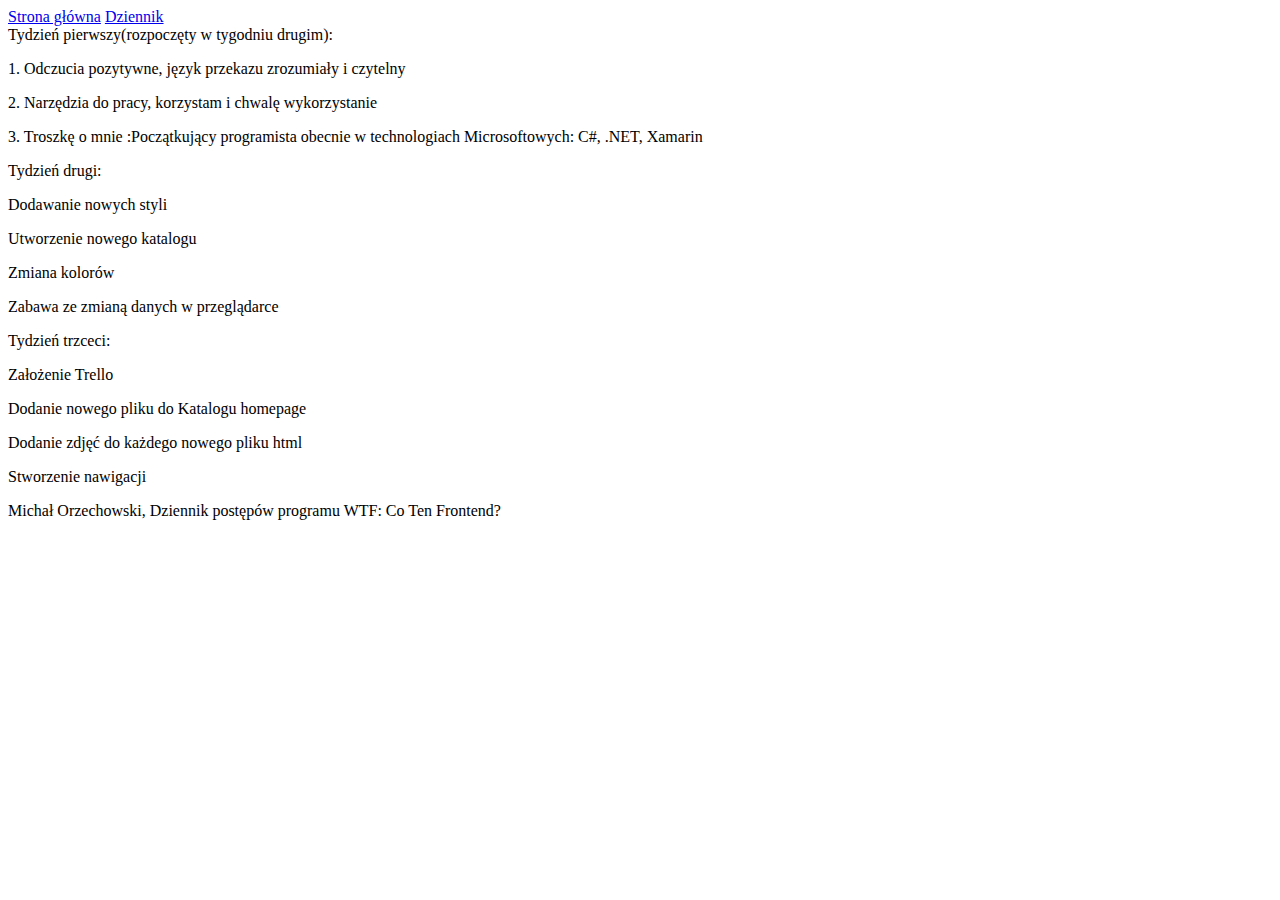
==== DrugaStrona.html @ e4a11593 "changes to first section" ====
<!DOCTYPE html>
<html lang="pl">

<head>
    <meta charset="UTF-8">
    <meta name="viewport" content="width=device-width, initial-scale=1.0">
    <title>Michał Orzechowski</title>
    <link href="style.css" rel="stylesheet" type="text/css">
</head>

<body>
    <header>
        <nav>
            <a href="index.html">Strona główna</a>
            <a href="DrugaStrona.html">Dziennik</a>
        </nav>

    </header>
    <main>
        <section id="dziennik">
            <article class="Lista">Tydzień pierwszy(rozpoczęty w tygodniu drugim):</article>
            <p>
                1. Odczucia pozytywne, język przekazu zrozumiały i czytelny
            </p>
            <p>
                2. Narzędzia do pracy, korzystam i chwalę wykorzystanie
            </p>
            <p>
                3. Troszkę o mnie :Początkujący programista obecnie w technologiach Microsoftowych: C#, .NET, Xamarin
            </p>

            Tydzień drugi:
            <p>Dodawanie nowych styli</p>
            <p>Utworzenie nowego katalogu</p>
            <p>Zmiana kolorów</p>
            <p>
                Zabawa ze zmianą danych w przeglądarce
            </p>
            Tydzień trzceci:
            <p>Założenie Trello</p>
            <p>
                Dodanie nowego pliku do Katalogu homepage
            </p>
            <p>
                Dodanie zdjęć do każdego nowego pliku html
            </p>
            <p>
                Stworzenie nawigacji
            </p>
        </section>
    </main>
    <footer>
        Michał Orzechowski, Dziennik postępów programu WTF: Co Ten Frontend?
    </footer>
</body>

</html>
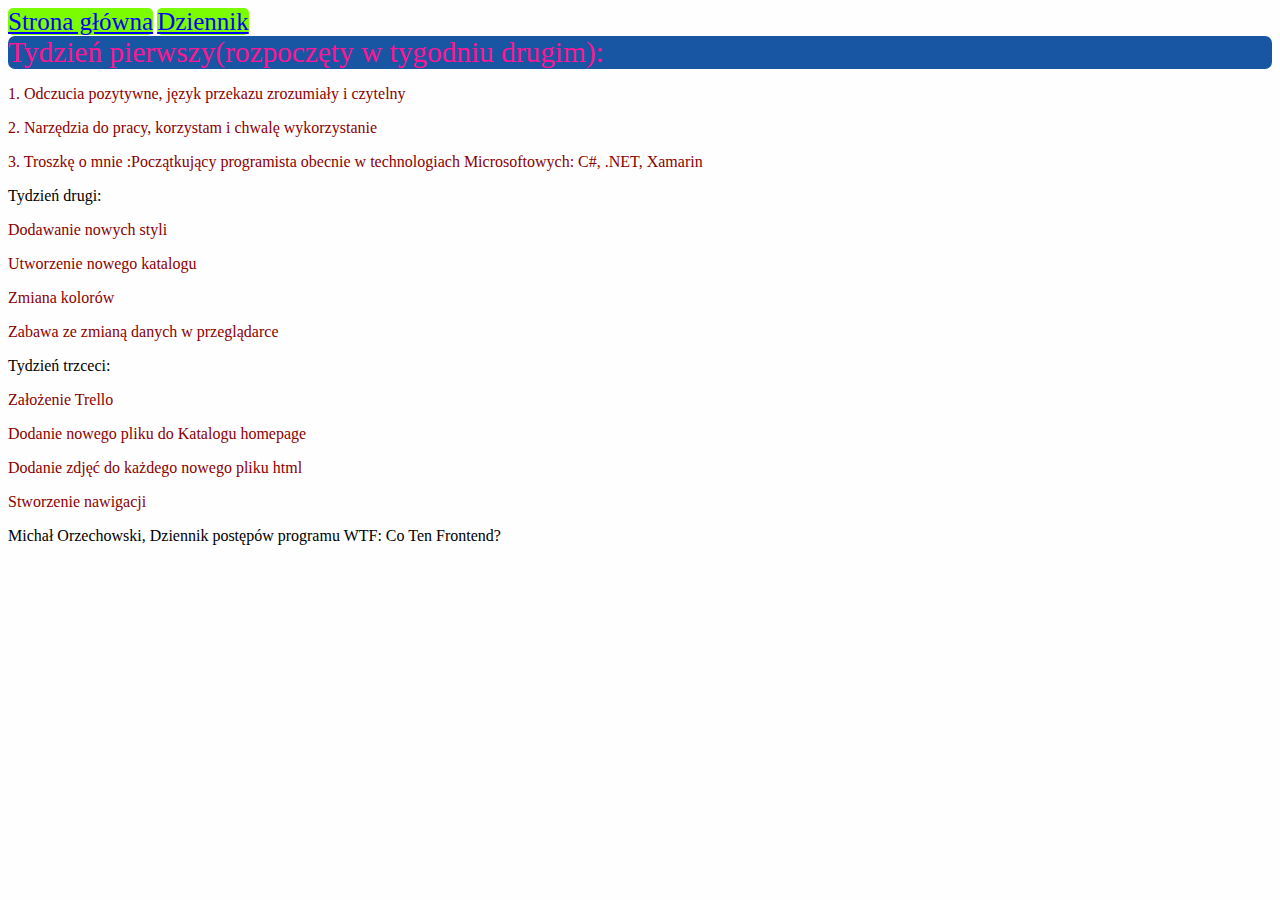
==== commit 5b86d648: "css new features" ====
--- a/DrugaStrona.html
+++ b/DrugaStrona.html
@@ -11,8 +11,8 @@
 <body>
     <header>
         <nav>
-            <a href="index.html">Strona główna</a>
-            <a href="DrugaStrona.html">Dziennik</a>
+            <a href="index.html"class="Navigation Navigation__Header">Strona główna</a>
+            <a href="DrugaStrona.html" class="Navigation Navigation__Header">Dziennik</a>
         </nav>
 
     </header>
--- a/style.css
+++ b/style.css
@@ -0,0 +1,50 @@
+body {
+  background-color: #fefefe;
+}
+h1 {
+  font-size: large;
+  color: coral;
+  font-style: italic;
+}
+h2 {
+  font-size: medium;
+  color: #1406aa;
+  font-family: "Times New Roman", Times, serif;
+  font-weight: bold;
+}
+p {
+  color: darkred;
+}
+.Naglowek {
+  color: darkred;
+  text-emphasis: size;
+  animation: forwards;
+}
+.Lista {
+  color: deeppink;
+  font-size: 22pt;
+  background-color: #1855a3;
+  border-color: #d8d8d8;
+  border: 10px;
+  border-radius: 7px;
+}
+.naglowek__heading--title{
+  max-width: 1000px;
+  position: relative;
+  margin-left: 475px;
+  padding-top: 20px;
+
+}
+.naglowek__heading--img{
+  position: relative;
+  margin-left: 475px;
+  padding: 20px;
+}
+.Navigation__Header{
+  color: rgb(0, 4, 243);
+  font-size: 25px;
+  background-color: lawngreen;
+  border-radius: 5px;
+  border-color: #1406aa;
+
+}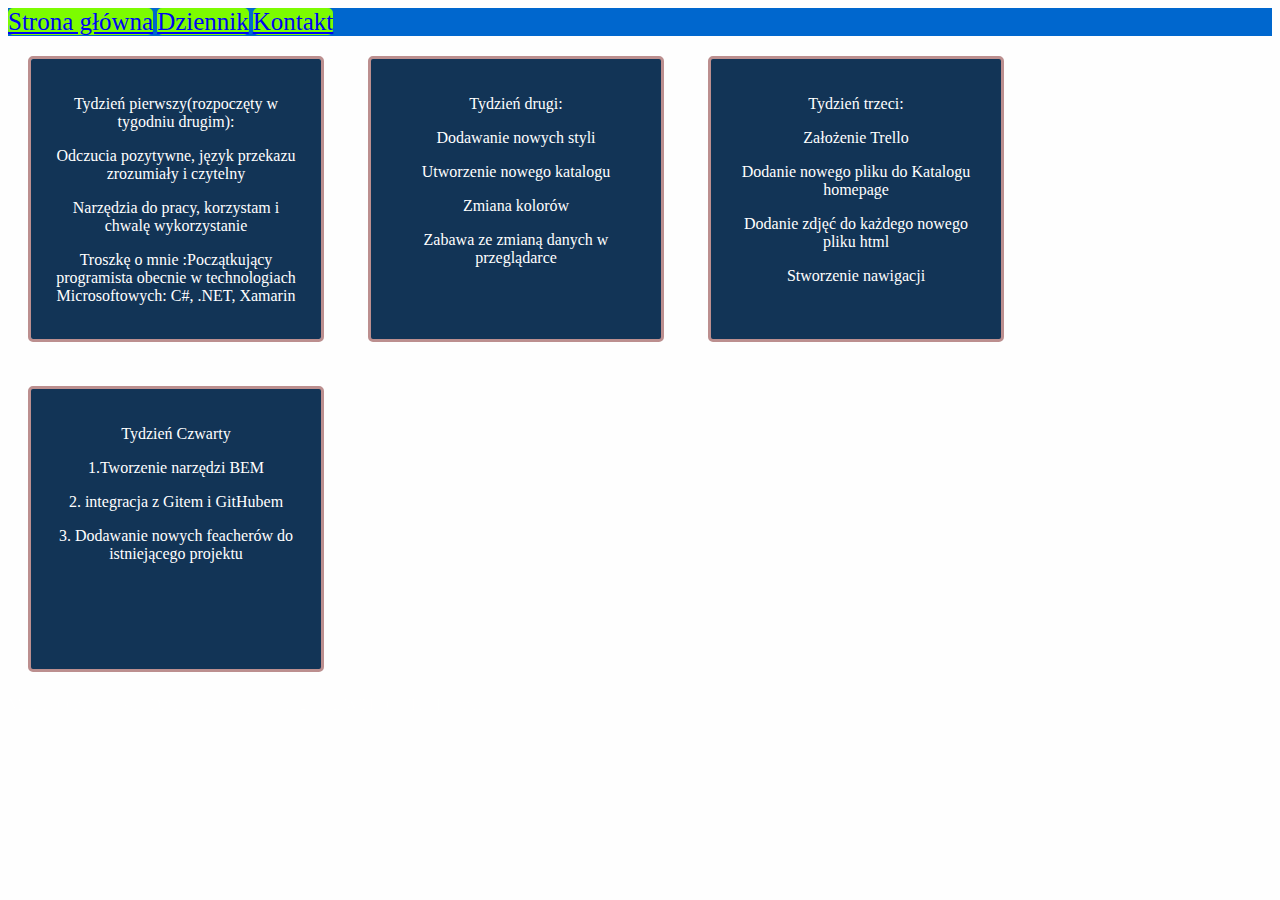
==== commit 331d921c: "new feature" ====
--- a/DrugaStrona.html
+++ b/DrugaStrona.html
@@ -9,49 +9,57 @@
 </head>
 
 <body>
-    <header>
+    <header class="Header header__main">
         <nav>
             <a href="index.html"class="Navigation Navigation__Header">Strona główna</a>
             <a href="DrugaStrona.html" class="Navigation Navigation__Header">Dziennik</a>
+            <a href="kontakt.html" class="Navigation Navigation__Header">Kontakt</a>
         </nav>
 
     </header>
     <main>
-        <section id="dziennik">
-            <article class="Lista">Tydzień pierwszy(rozpoczęty w tygodniu drugim):</article>
-            <p>
-                1. Odczucia pozytywne, język przekazu zrozumiały i czytelny
+        <div class="box-second" id="dziennik">
+            <p>Tydzień pierwszy(rozpoczęty w tygodniu drugim):</p>
+            <p>Odczucia pozytywne, język przekazu zrozumiały i czytelny
             </p>
-            <p>
-                2. Narzędzia do pracy, korzystam i chwalę wykorzystanie
+            <p>Narzędzia do pracy, korzystam i chwalę wykorzystanie
             </p>
-            <p>
-                3. Troszkę o mnie :Początkujący programista obecnie w technologiach Microsoftowych: C#, .NET, Xamarin
+            <p>Troszkę o mnie :Początkujący programista obecnie w technologiach Microsoftowych: C#, .NET, Xamarin
             </p>
-
-            Tydzień drugi:
+        </div>
+        <div class="box-second">
+            <p>Tydzień drugi:</p>
             <p>Dodawanie nowych styli</p>
             <p>Utworzenie nowego katalogu</p>
             <p>Zmiana kolorów</p>
-            <p>
-                Zabawa ze zmianą danych w przeglądarce
+            <p>Zabawa ze zmianą danych w przeglądarce</p>
+        </div>
+        <div class="box-second">
+             <p>Tydzień trzeci:</p>
+            <p>Założenie Trello</p>
+            <p>Dodanie nowego pliku do Katalogu homepage
             </p>
-            Tydzień trzceci:
-            <p>Założenie Trello</p>
-            <p>
-                Dodanie nowego pliku do Katalogu homepage
+            <p>Dodanie zdjęć do każdego nowego pliku html
+            </p>
+            <p>Stworzenie nawigacji
+            </p>
+        
+        </div>
+        <div class="box-second">
+             <p>Tydzień Czwarty</p>
             </p>
             <p>
-                Dodanie zdjęć do każdego nowego pliku html
+                1.Tworzenie narzędzi BEM
             </p>
-            <p>
-                Stworzenie nawigacji
-            </p>
-        </section>
+            <p>2. integracja z Gitem i GitHubem</p>
+            <p>3. Dodawanie nowych feacherów do istniejącego projektu</p>
+        </div>  
     </main>
     <footer>
         Michał Orzechowski, Dziennik postępów programu WTF: Co Ten Frontend?
+       
     </footer>
+    <script src="main.js"></script>
 </body>
 
 </html>--- a/style.css
+++ b/style.css
@@ -1,5 +1,55 @@
 body {
   background-color: #fefefe;
+  color: white;
+}
+.box-first{
+width:  100 px;
+overflow: auto;
+border: 3px solid red;
+padding: 20 px;
+margin: 20 px;
+box-sizing: border-box;
+border-radius: 5px;
+text-align: center;
+background-color: lawngreen;
+color: wheat;
+}
+.box-second{
+  width: 250px;
+  height: 240px;
+  overflow: auto;
+  border: 3px solid rosybrown;
+  padding: 20px;
+  margin: 20px;
+  
+  border-radius: 5px;
+  text-align: center;
+  background-color: #123456;
+  display: inline-block;
+}
+.box-third{
+  width:  100 px;
+overflow: auto;
+border: 3px solid red;
+padding: 20 px;
+margin: 20px;
+box-sizing: border-box;
+border-radius: 5px;
+text-align: center;
+background-image: url(https://bi.im-g.pl/im/f1/ae/18/z25879793IH,O--Tadeusz-Rydzyk.jpg);
+color: azure;
+}
+.box-fourth{
+  width:  100 px;
+  overflow: auto;
+  border: 3px solid red;
+  padding: 20 px;
+  margin: 20px;
+  box-sizing: border-box;
+  border-radius: 5px;
+  text-align: center;
+  background-color: lightgreen;
+ 
 }
 h1 {
   font-size: large;
@@ -12,9 +62,8 @@
   font-family: "Times New Roman", Times, serif;
   font-weight: bold;
 }
-p {
-  color: darkred;
-}
+
+
 .Naglowek {
   color: darkred;
   text-emphasis: size;
@@ -47,4 +96,7 @@
   border-radius: 5px;
   border-color: #1406aa;
 
+}
+.header__main{
+  background-color: rgb(0, 103, 206);
 }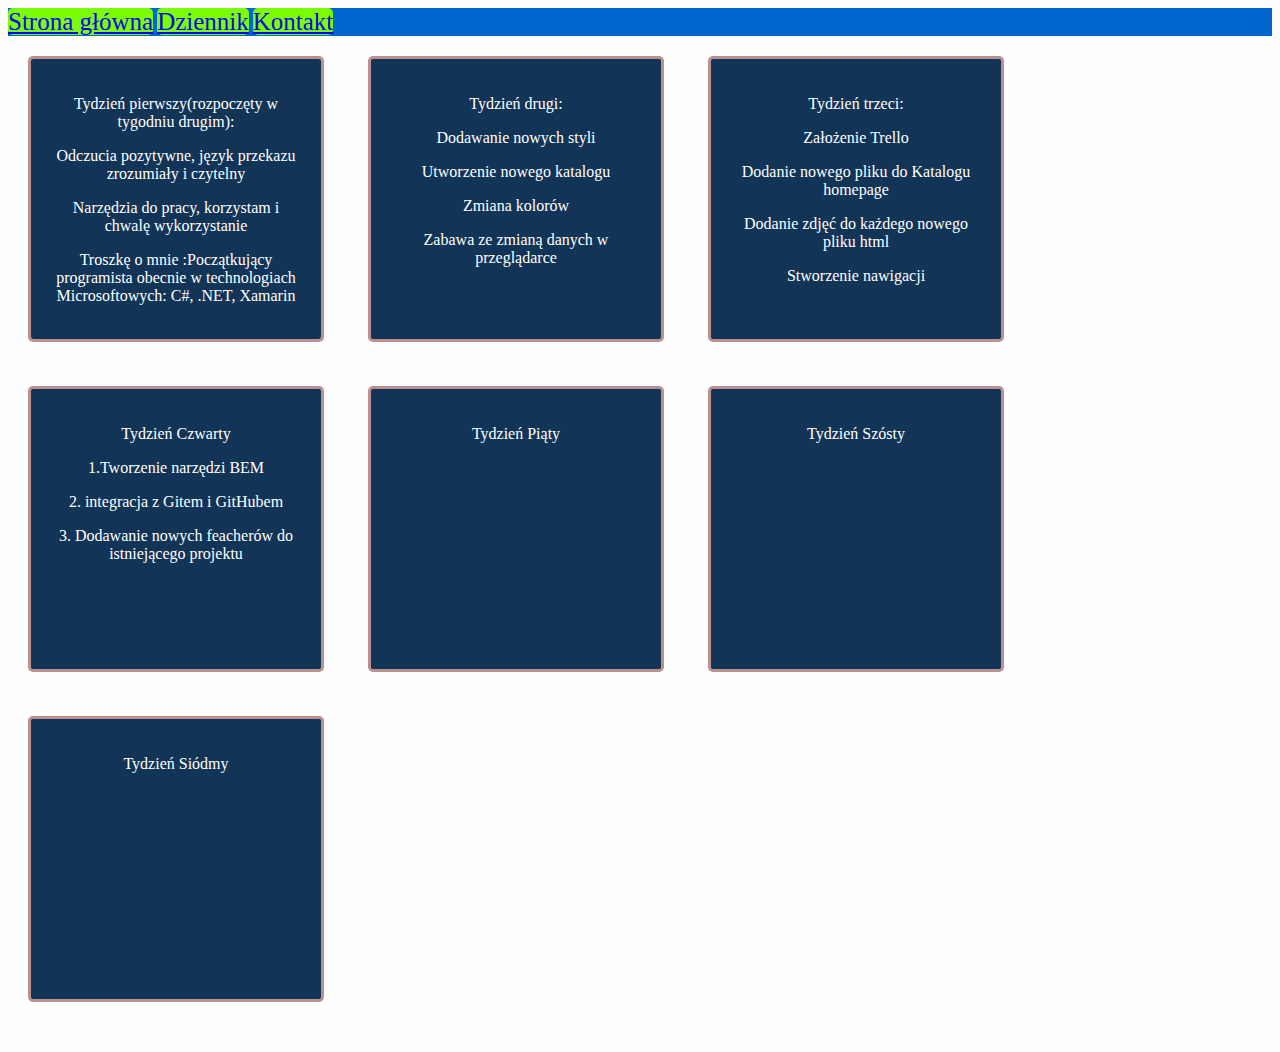
==== commit ace58042: "new things added" ====
--- a/DrugaStrona.html
+++ b/DrugaStrona.html
@@ -54,6 +54,24 @@
             <p>2. integracja z Gitem i GitHubem</p>
             <p>3. Dodawanie nowych feacherów do istniejącego projektu</p>
         </div>  
+        <div class="box-second">
+            <p>Tydzień Piąty</p>
+            <p></p>
+            <p></p>
+            <p></p>
+        </div>
+        <div class="box-second">
+            <p>Tydzień Szósty</p>
+            <p></p>
+            <p></p>
+            <p></p>
+        </div>
+        <div class="box-second">
+            <p>Tydzień Siódmy</p>
+            <p></p>
+            <p></p>
+            <p></p>
+        </div>
     </main>
     <footer>
         Michał Orzechowski, Dziennik postępów programu WTF: Co Ten Frontend?
--- a/style.css
+++ b/style.css
@@ -77,16 +77,17 @@
   border: 10px;
   border-radius: 7px;
 }
-.naglowek__heading--title{
+.head__title{
   max-width: 1000px;
   position: relative;
-  margin-left: 475px;
+  margin: 0 auto;
   padding-top: 20px;
+  color: darkred;
 
 }
 .naglowek__heading--img{
   position: relative;
-  margin-left: 475px;
+  margin: 0 auto;
   padding: 20px;
 }
 .Navigation__Header{
